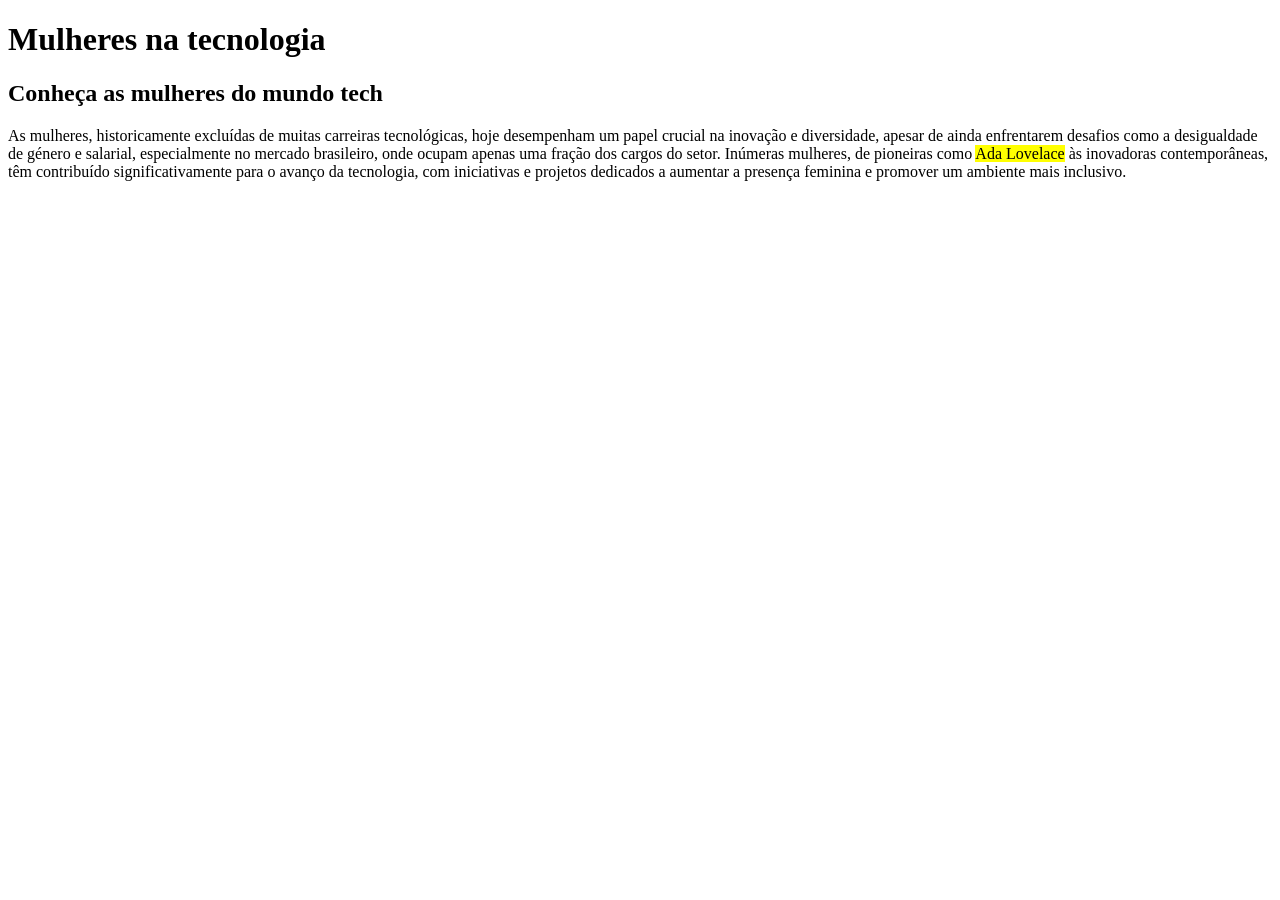
==== index.html @ 5b5a31f6 "Create index.html Criando o exemplo da estrutura básica da nossa página" ====
<!DOCTYPE html>
<html lang="pt-BR">

<head>
    <meta charset="UTF-8"> <!--Significa os acentos-->
    <meta name="viewport" content="width=device-width, initial-scale=1.0">
    
    <title>Hello, girls</title>
</head>
<body>
    <h1>Mulheres na tecnologia</h1> <!--Titulo principal da minha pagina-->
    <h2>Conheça as mulheres do mundo tech</h2>
    
    <p>As mulheres, historicamente excluídas de muitas carreiras tecnológicas, hoje desempenham um papel crucial na inovação e diversidade, apesar de ainda enfrentarem desafios como a desigualdade de género e salarial, 
            especialmente no mercado brasileiro, onde ocupam apenas uma fração dos cargos do setor. Inúmeras mulheres, de pioneiras como 
        <mark>Ada Lovelace</mark> às inovadoras contemporâneas, têm contribuído significativamente para o avanço da tecnologia, com iniciativas e projetos dedicados a aumentar a 
            presença feminina e promover um ambiente mais inclusivo. 
    </p>

</body>

</html>
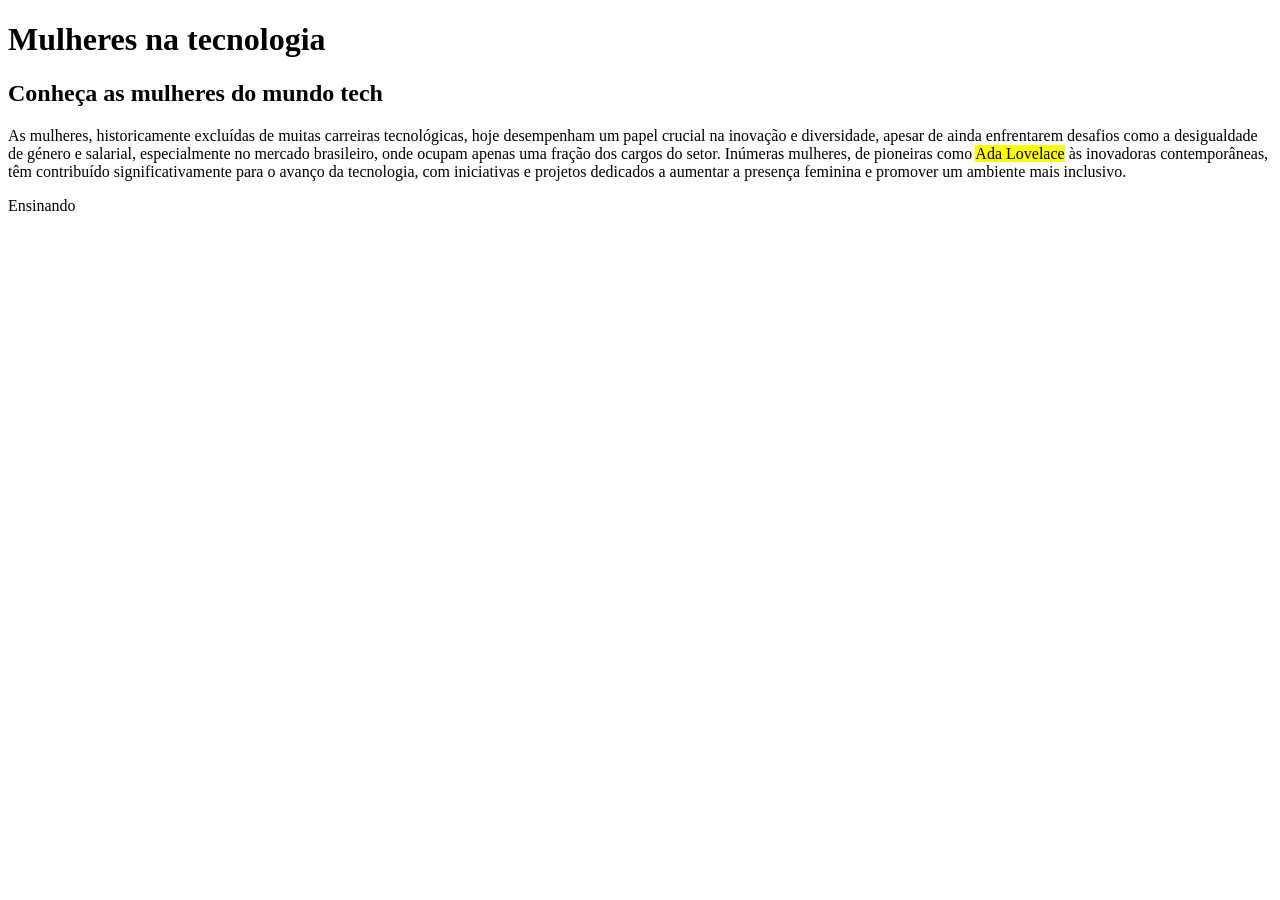
==== commit c29cdec2: "Teste 2 Apenas testando" ====
--- a/index.html
+++ b/index.html
@@ -17,6 +17,7 @@
             presença feminina e promover um ambiente mais inclusivo. 
     </p>
 
+    <p>Ensinando</p>
 </body>
 
 </html>
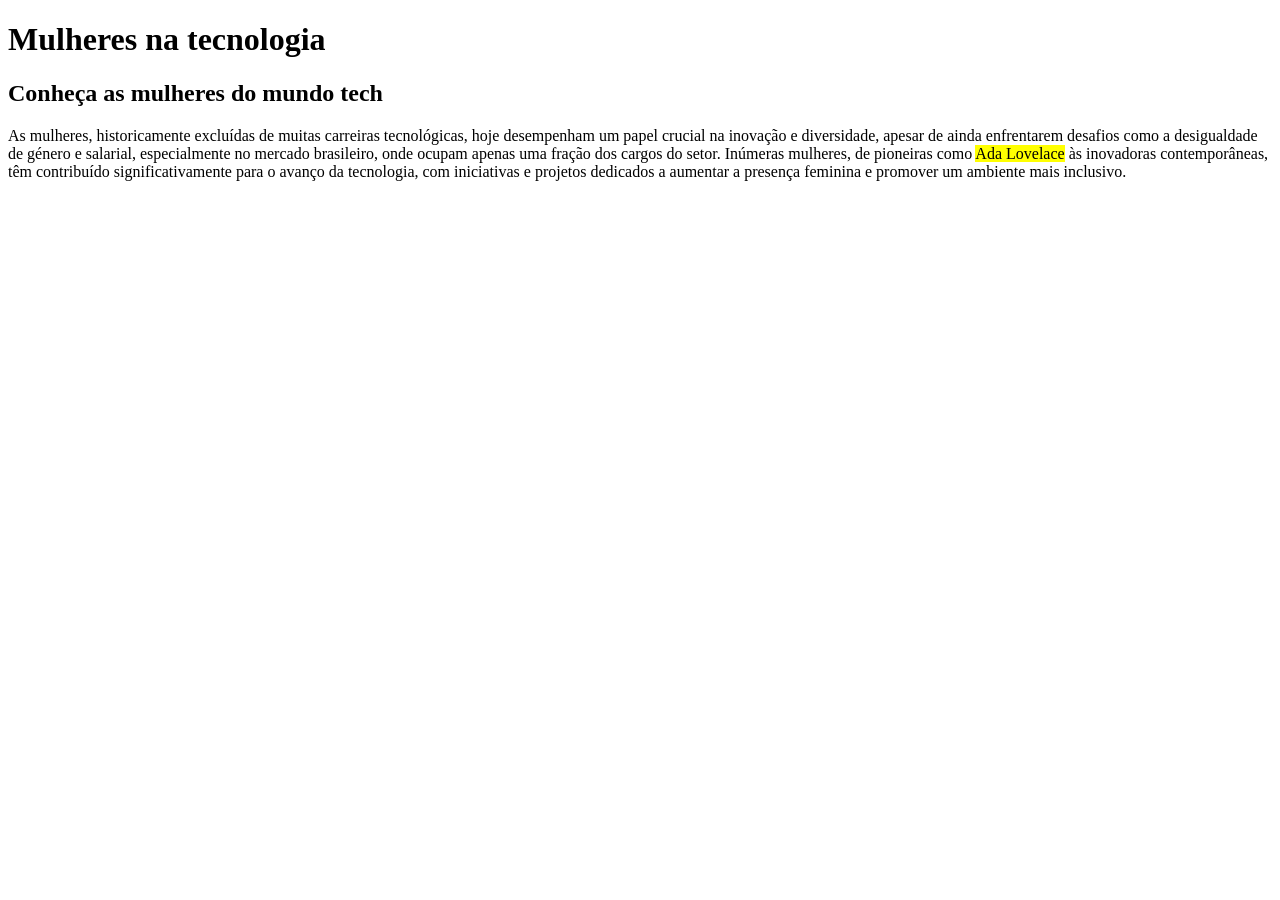
==== commit 053b5d79: "Atualizando o index Atualizando o index e apagando o duplicado" ====
--- a/index.html
+++ b/index.html
@@ -2,13 +2,13 @@
 <html lang="pt-BR">
 
 <head>
-    <meta charset="UTF-8"> <!--Significa os acentos-->
+    <meta charset="UTF-8"> <!--Biblioteca dos acentos-->
     <meta name="viewport" content="width=device-width, initial-scale=1.0">
     
     <title>Hello, girls</title>
 </head>
 <body>
-    <h1>Mulheres na tecnologia</h1> <!--Titulo principal da minha pagina-->
+    <h1>Mulheres na tecnologia</h1> <!--Titulo principal da minha pagina, deve ter apenas um-->
     <h2>Conheça as mulheres do mundo tech</h2>
     
     <p>As mulheres, historicamente excluídas de muitas carreiras tecnológicas, hoje desempenham um papel crucial na inovação e diversidade, apesar de ainda enfrentarem desafios como a desigualdade de género e salarial, 
@@ -17,7 +17,6 @@
             presença feminina e promover um ambiente mais inclusivo. 
     </p>
 
-    <p>Ensinando</p>
 </body>
 
 </html>
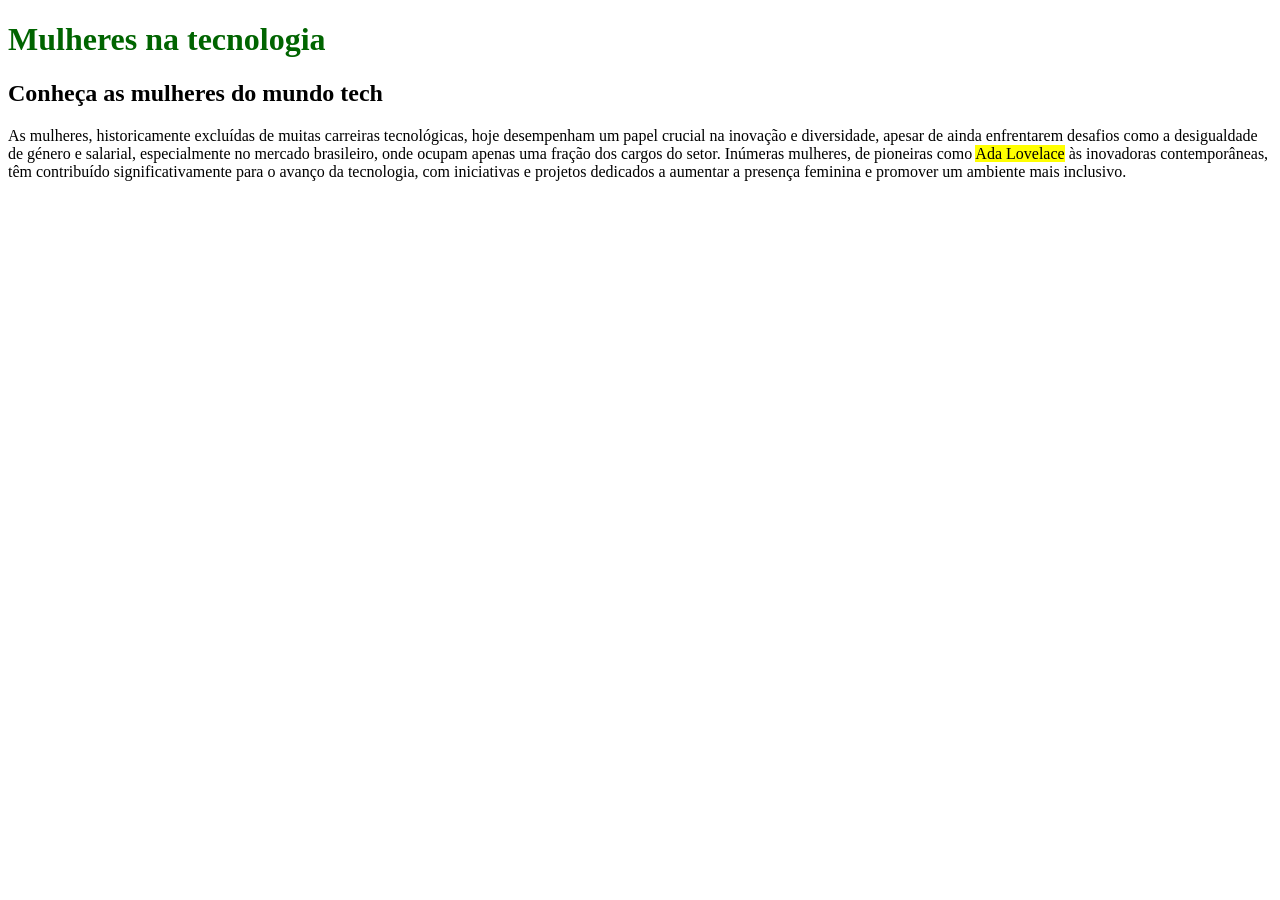
==== commit 69e2908f: "Teste de cores Inicializando estilo - CSS" ====
--- a/index.html
+++ b/index.html
@@ -5,10 +5,10 @@
     <meta charset="UTF-8"> <!--Biblioteca dos acentos-->
     <meta name="viewport" content="width=device-width, initial-scale=1.0">
     
-    <title>Hello, girls</title>
+    <title>Hello, girls!</title>
 </head>
 <body>
-    <h1>Mulheres na tecnologia</h1> <!--Titulo principal da minha pagina, deve ter apenas um-->
+    <h1 style="color: darkgreen;">Mulheres na tecnologia</h1> <!--Titulo principal da minha pagina, deve ter apenas um-->
     <h2>Conheça as mulheres do mundo tech</h2>
     
     <p>As mulheres, historicamente excluídas de muitas carreiras tecnológicas, hoje desempenham um papel crucial na inovação e diversidade, apesar de ainda enfrentarem desafios como a desigualdade de género e salarial, 
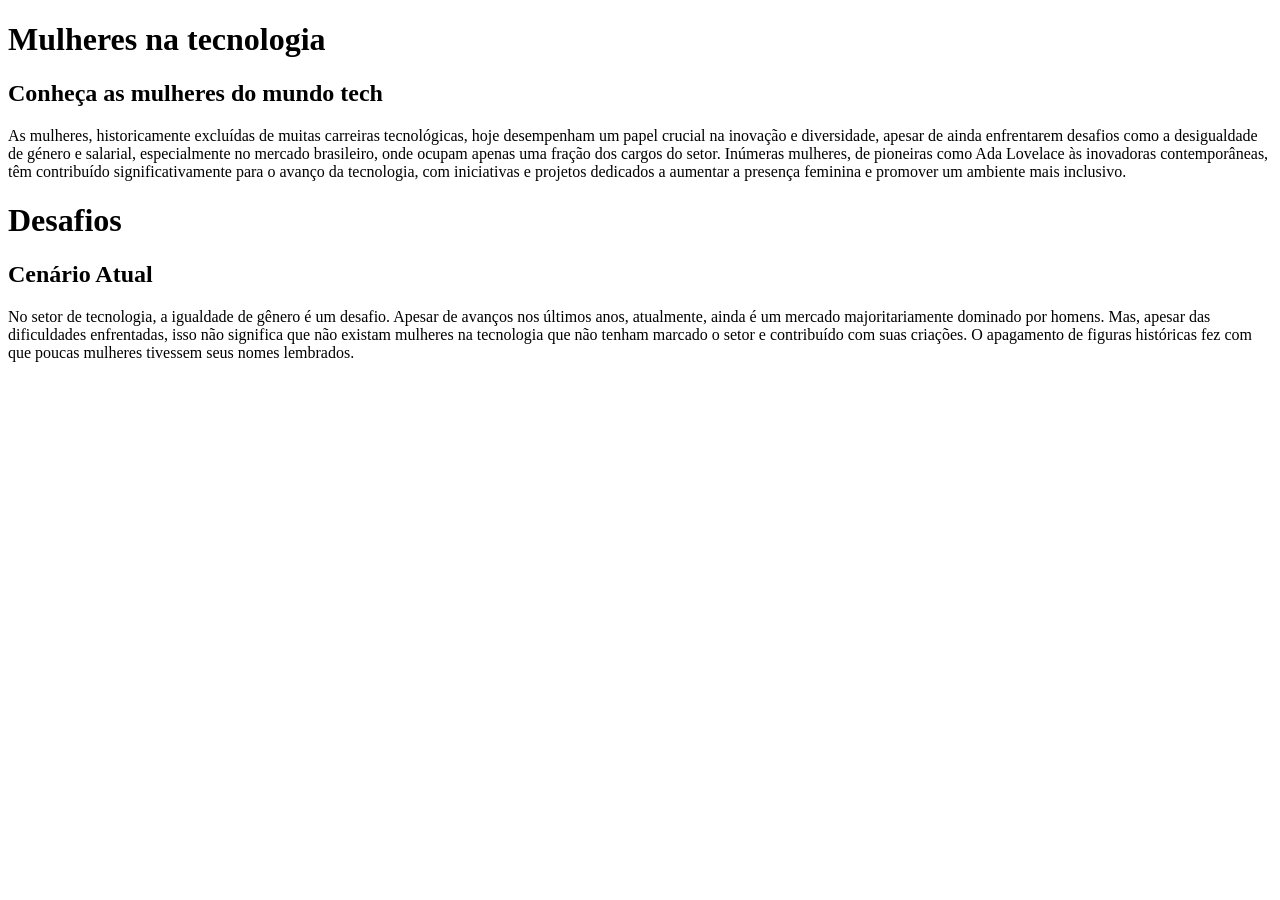
==== commit ed33e3d9: "Update index.html" ====
--- a/index.html
+++ b/index.html
@@ -7,15 +7,27 @@
     
     <title>Hello, girls!</title>
 </head>
+
 <body>
-    <h1 style="color: darkgreen;">Mulheres na tecnologia</h1> <!--Titulo principal da minha pagina, deve ter apenas um-->
+    <h1>Mulheres na tecnologia</h1> <!--Titulo principal da minha pagina, deve ter apenas um-->
+    
     <h2>Conheça as mulheres do mundo tech</h2>
     
     <p>As mulheres, historicamente excluídas de muitas carreiras tecnológicas, hoje desempenham um papel crucial na inovação e diversidade, apesar de ainda enfrentarem desafios como a desigualdade de género e salarial, 
             especialmente no mercado brasileiro, onde ocupam apenas uma fração dos cargos do setor. Inúmeras mulheres, de pioneiras como 
-        <mark>Ada Lovelace</mark> às inovadoras contemporâneas, têm contribuído significativamente para o avanço da tecnologia, com iniciativas e projetos dedicados a aumentar a 
+            Ada Lovelace às inovadoras contemporâneas, têm contribuído significativamente para o avanço da tecnologia, com iniciativas e projetos dedicados a aumentar a 
             presença feminina e promover um ambiente mais inclusivo. 
     </p>
+
+    <h1>Desafios</h1>
+
+    <h2>Cenário Atual</h2>
+
+    <p>No setor de tecnologia, a igualdade de gênero é um desafio. Apesar de avanços nos últimos anos, atualmente, ainda é um mercado majoritariamente dominado por homens.
+        Mas, apesar das dificuldades enfrentadas, isso não significa que não existam mulheres na tecnologia que não tenham marcado o setor e contribuído com suas criações. 
+        O apagamento de figuras históricas fez com que poucas mulheres tivessem seus nomes lembrados.
+    </p>
+
 
 </body>
 
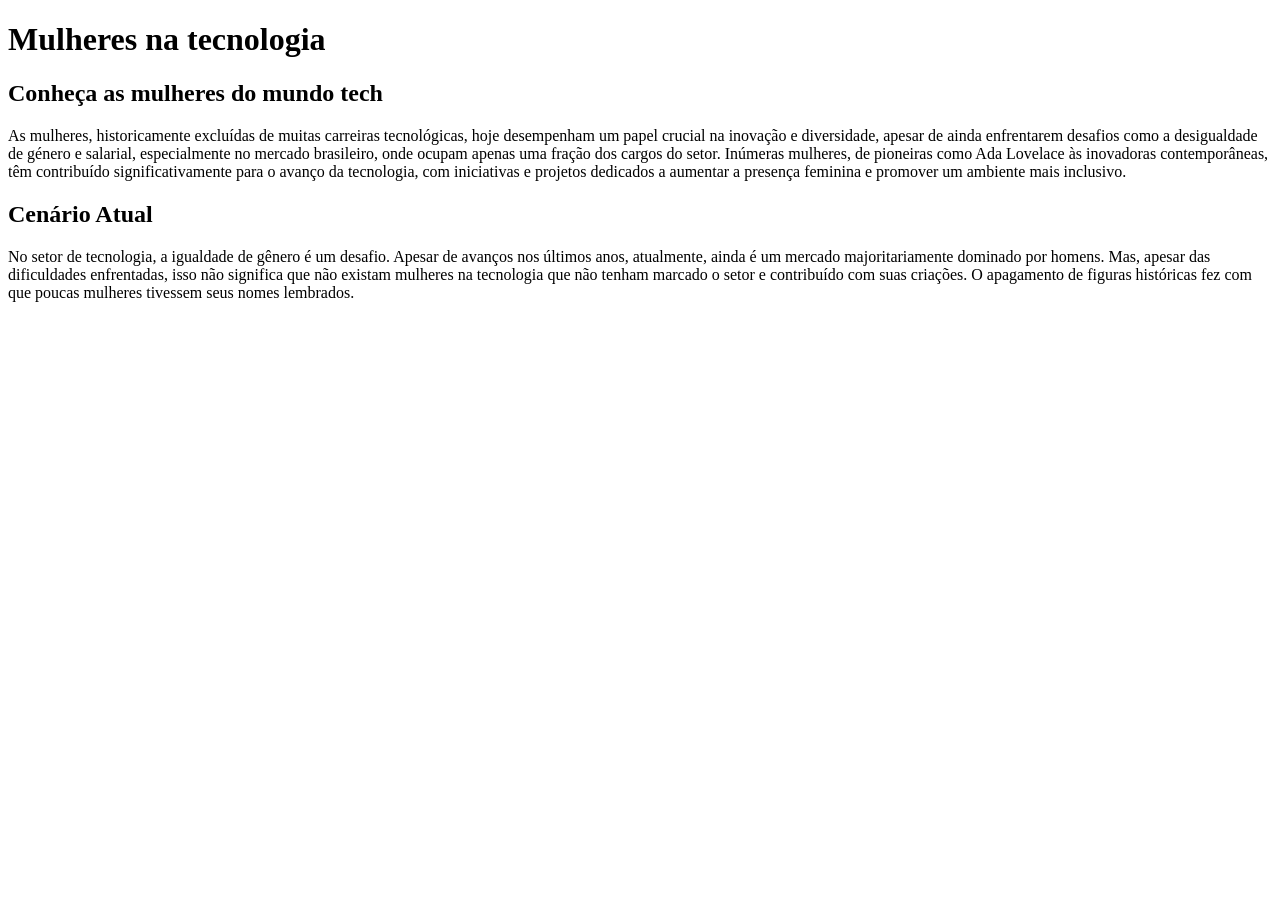
==== commit b95ed289: "Tirando duplo H1" ====
--- a/index.html
+++ b/index.html
@@ -19,8 +19,6 @@
             presença feminina e promover um ambiente mais inclusivo. 
     </p>
 
-    <h1>Desafios</h1>
-
     <h2>Cenário Atual</h2>
 
     <p>No setor de tecnologia, a igualdade de gênero é um desafio. Apesar de avanços nos últimos anos, atualmente, ainda é um mercado majoritariamente dominado por homens.
